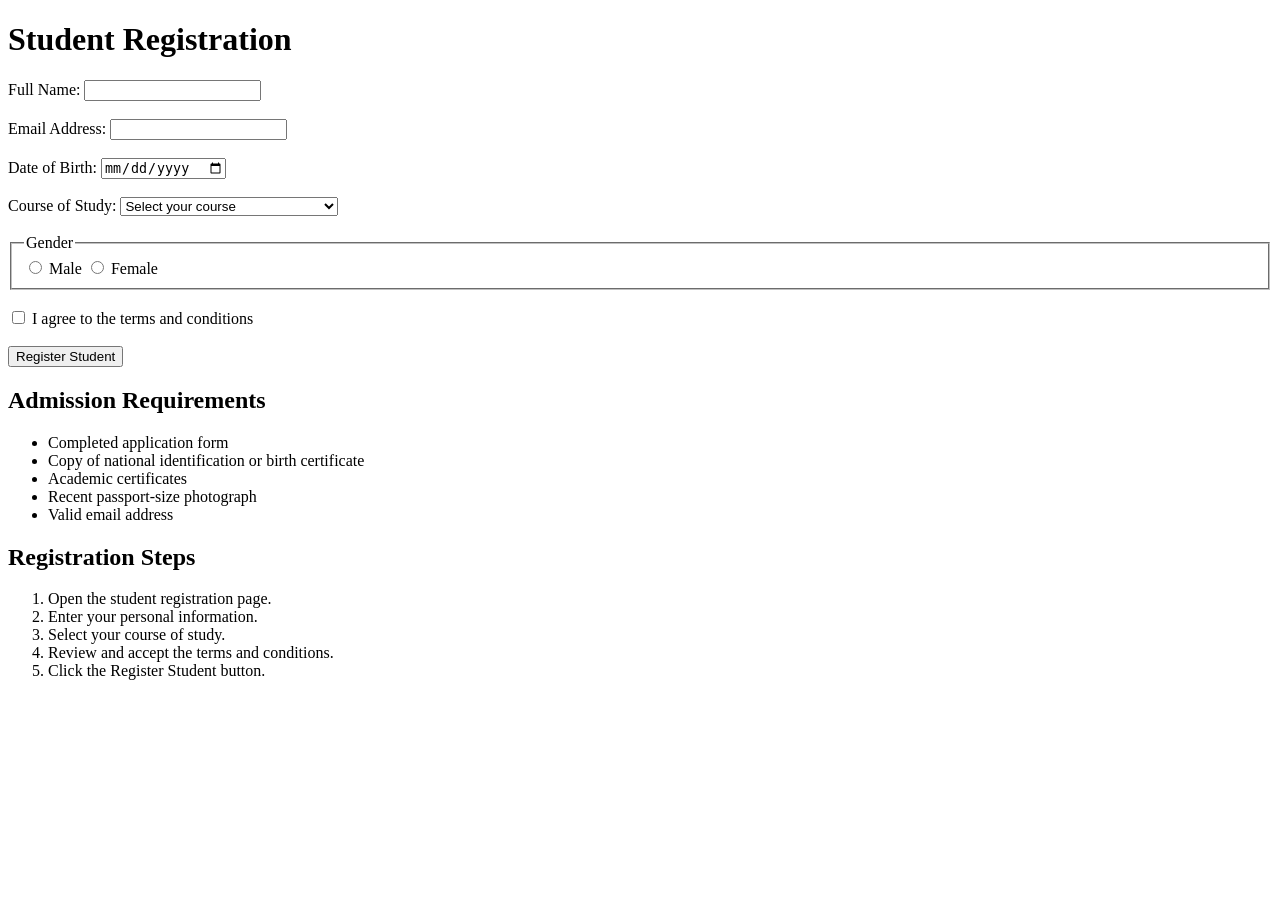
==== register.html @ 9f92b104 "Add student registration form with lists" ====
<!DOCTYPE html>
<html lang="en">
<head>
    <meta charset="UTF-8">
    <meta name="viewport" content="width=device-width, initial-scale=1.0">
    <title>Student Registration | Stanford Student Portal</title>
</head>
<body>

    <main>
        <h1>Student Registration</h1>

        <form>
            <label for="fullname">Full Name:</label>
            <input type="text" id="fullname" name="fullname" required>

            <br><br>

            <label for="email">Email Address:</label>
            <input type="email" id="email" name="email" required>

            <br><br>

            <label for="dob">Date of Birth:</label>
            <input type="date" id="dob" name="dob" required>

            <br><br>

            <label for="course">Course of Study:</label>
            <select id="course" name="course" required>
                <option value="">Select your course</option>
                <option value="computer-science">Computer Science</option>
                <option value="data-science">Data Science</option>
                <option value="information-technology">Information Technology</option>
                <option value="business-information-technology">Business Information Technology</option>
            </select>

            <br><br>

            <fieldset>
                <legend>Gender</legend>

                <input type="radio" id="male" name="gender" value="male" required>
                <label for="male">Male</label>

                <input type="radio" id="female" name="gender" value="female">
                <label for="female">Female</label>
            </fieldset>

            <br>

            <input type="checkbox" id="terms" name="terms" required>
            <label for="terms">I agree to the terms and conditions</label>

            <br><br>

            <button type="submit">Register Student</button>
        </form>

        <h2>Admission Requirements</h2>

        <ul>
            <li>Completed application form</li>
            <li>Copy of national identification or birth certificate</li>
            <li>Academic certificates</li>
            <li>Recent passport-size photograph</li>
            <li>Valid email address</li>
        </ul>

        <h2>Registration Steps</h2>

        <ol>
            <li>Open the student registration page.</li>
            <li>Enter your personal information.</li>
            <li>Select your course of study.</li>
            <li>Review and accept the terms and conditions.</li>
            <li>Click the Register Student button.</li>
        </ol>
    </main>

</body>
</html>
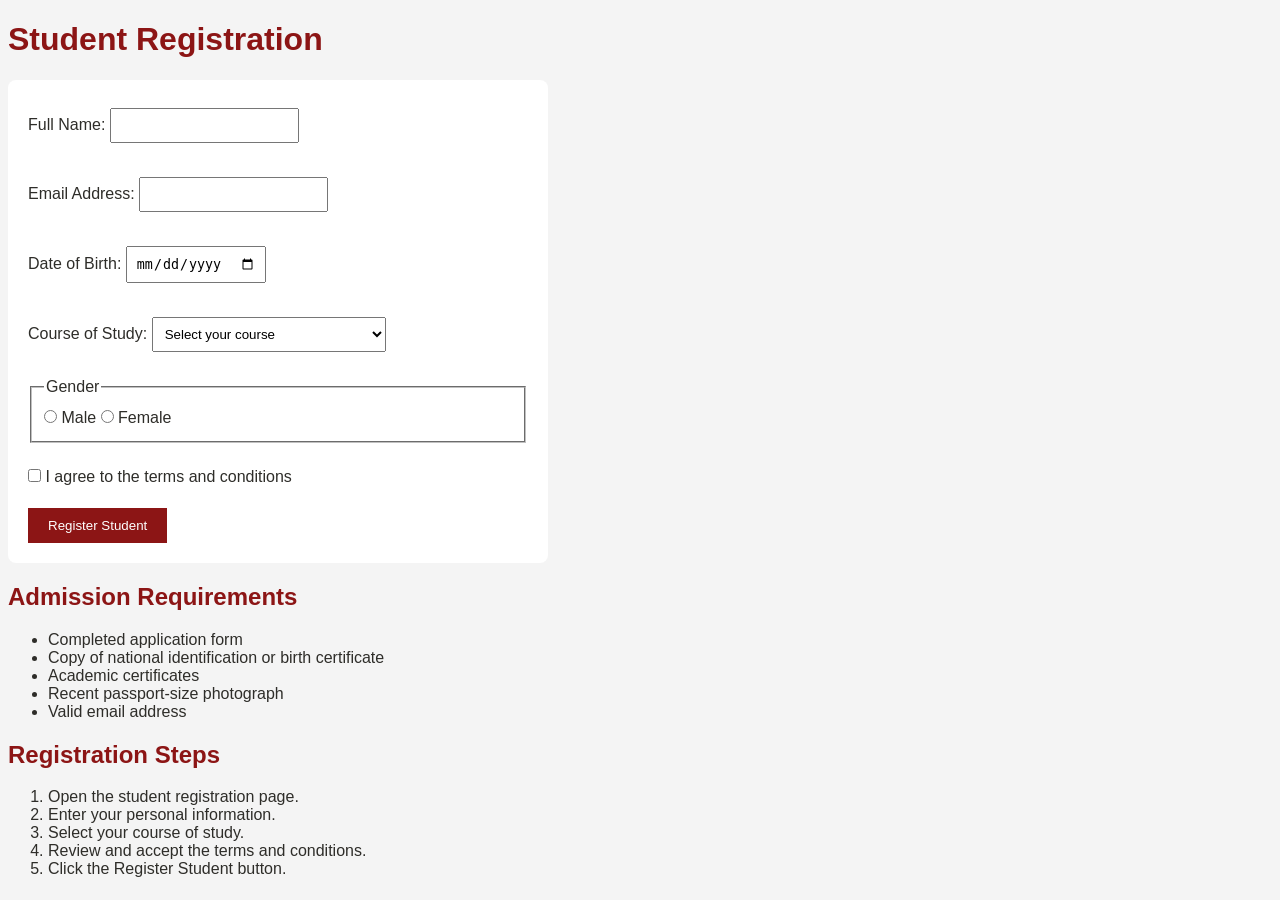
==== commit e8dcd18d: "Add base CSS styling for homepage and form" ====
--- a/register.html
+++ b/register.html
@@ -5,6 +5,7 @@
     <meta charset="UTF-8">
     <meta name="viewport" content="width=device-width, initial-scale=1.0">
     <title>Student Registration | Stanford Student Portal</title>
+    <link rel="stylesheet" href="styles.css">
 </head>
 <body>
 
--- a/styles.css
+++ b/styles.css
@@ -0,0 +1,34 @@
+/* General website styling */
+body {
+    font-family: Arial, sans-serif;
+    background-color: #F4F4F4;
+    color: #2E2D29;
+}
+
+/* Stanford-inspired heading colours */
+h1, h2 {
+    color: #8C1515;
+}
+
+/* Registration form styling */
+form {
+    background-color: #FFFFFF;
+    padding: 20px;
+    border-radius: 8px;
+    max-width: 500px;
+}
+
+/* Form fields */
+input, select {
+    padding: 8px;
+    margin: 8px 0;
+}
+
+/* Submit button */
+button {
+    background-color: #8C1515;
+    color: #FFFFFF;
+    padding: 10px 20px;
+    border: none;
+    cursor: pointer;
+}
